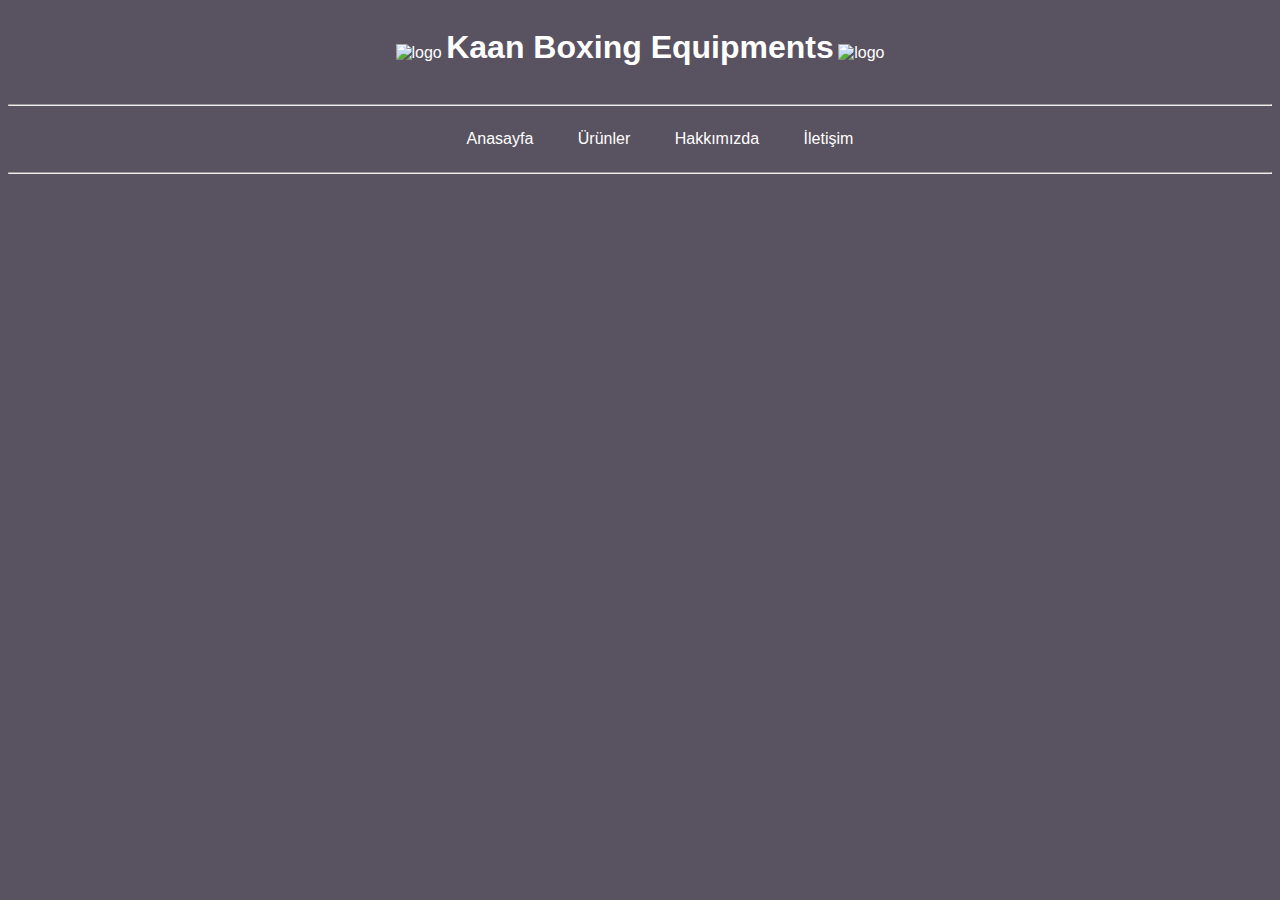
==== css_odev/aboutus.html @ 59049264 "anasayfahazir" ====
<!DOCTYPE html>
<html lang="tr">
<head>
    <meta charset="UTF-8">
    <meta http-equiv="X-UA-Compatible" content="IE=edge">
    <meta name="viewport" content="width=device-width, initial-scale=1.0">
    <title>KaanBoxing</title>
    <link rel="stylesheet" href="css/style.css">
</head>
<body>
<header class="navbar">
    <img src="/img/logo.png" height="125" width="125" alt="logo">
    <h1>Kaan Boxing Equipments</h1>
    <img src="/img/logo.png" height="125" width="125" alt="logo">
    <hr>
    <ul>
        <li><a href="index.html">Anasayfa</a></li>
        <li><a href="products.html">Ürünler</a></li>
        <li><a href="aboutus.html">Hakkımızda</a></li>
        <li><a href="contacts.html">İletişim</a></li>
    </ul>
    <hr>
</header>
---- css_odev/css/style.css ----
body{
    background-color: #595260;
    color: white;
    font-family: 'Segoe UI', Tahoma, Geneva, Verdana, sans-serif;
    -webkit-font-smoothing: antialiased;

}
.navbar{
    align-items: center;
    text-align: center;

}
.navbar:hover>ul>li{
    filter:blur(1px);
    opacity:.6;
    transform: scale(.98);
    box-shadow:none;
}
.navbar:hover>ul>li:hover{
    transform:scale(1);
    filter:blur(0px);
    opacity:1;
    box-shadow:0 8px 20px 0px rgba(0,0,0,0.125);
}
.navbar>h1{
    display: inline-block;
    margin-bottom: 30px;
    
}
.navbar>ul{
    list-style-type: none;    display: inline-block;
    align-items: center;
    
}
.navbar>ul>li{
    display: inline-block;
    position: relative;
    /* padding: 13px;
    padding-right: 45px; */
    margin:0 20px;
    padding:0%;

}
.navbar>ul>li>a{
    color: white;
    text-decoration:none
}
.ozelders{
    display: inline-block;
    position: relative;
    padding-left: 280px;
}
.ozelders>a{   
    text-align: center;
    display: inline-block;
    text-decoration: none;
    color: white;
}
.grupdersi{
    display: inline-block;
    position: relative;
    padding-left: 40px;
}
.grupdersi>a{   
    text-align: center;
    text-decoration: none;
    color: white;
    display: inline-block;
}
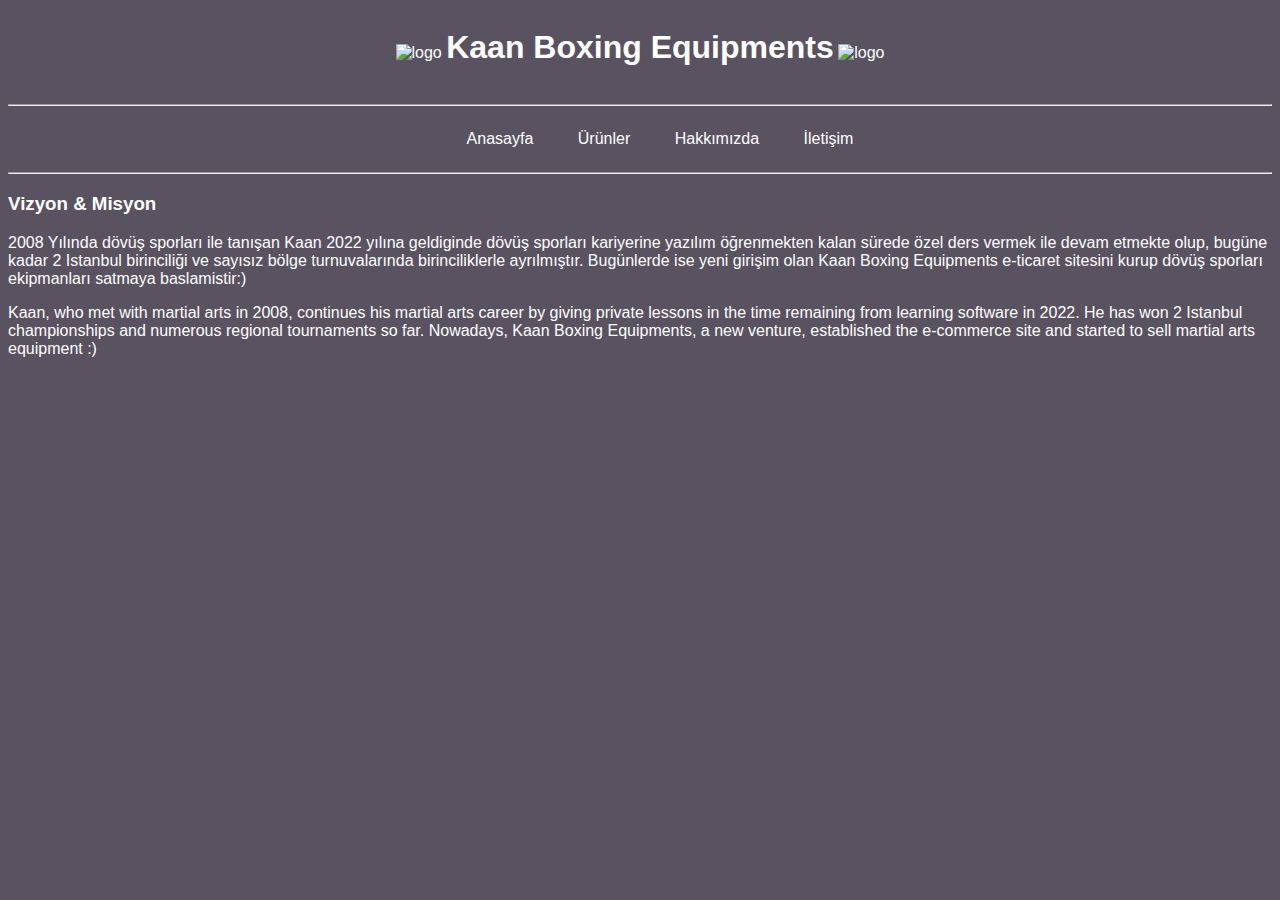
==== commit 88be0ed6: "hakkımızda sayfası" ====
--- a/css_odev/aboutus.html
+++ b/css_odev/aboutus.html
@@ -20,4 +20,9 @@
         <li><a href="contacts.html">İletişim</a></li>
     </ul>
     <hr>
-</header>+</header>
+<section class="hakkimizda">
+<h3>Vizyon & Misyon</h3>
+<p>2008 Yılında dövüş sporları ile tanışan Kaan 2022 yılına geldiginde dövüş sporları kariyerine yazılım öğrenmekten kalan sürede özel ders vermek ile devam etmekte olup, bugüne kadar 2 Istanbul birinciliği ve sayısız bölge turnuvalarında birinciliklerle ayrılmıştır. Bugünlerde ise yeni girişim olan Kaan Boxing Equipments e-ticaret sitesini kurup dövüş sporları ekipmanları satmaya baslamistir:)</p>
+<p>Kaan, who met with martial arts in 2008, continues his martial arts career by giving private lessons in the time remaining from learning software in 2022. He has won 2 Istanbul championships and numerous regional tournaments so far. Nowadays, Kaan Boxing Equipments, a new venture, established the e-commerce site and started to sell martial arts equipment :)</p>
+</section>--- a/css_odev/css/style.css
+++ b/css_odev/css/style.css
@@ -67,3 +67,39 @@
     color: white;
     display: inline-block;
 }
+.urunler1{
+    display: inline-block;
+    position: relative;
+    margin:0 20px;
+}
+.urunler1>img{
+    margin:0 20px;
+    padding-left: 100px;
+    padding-bottom: 20px;
+}
+.urunler1>a{
+    /* text-align: center; */
+    text-decoration: none;
+    color: white;
+    display: inline-block;
+    margin-right: 40px;
+    padding-left: 120px; 
+}
+.urunler2{
+    display: inline-block;
+    position: relative;
+    margin:0 20px;
+}
+.urunler2>img{
+    margin:0 20px;
+    padding-left: 100px;
+    padding-bottom: 20px;
+}
+.urunler2>a{
+    /* text-align: center; */
+    text-decoration: none;
+    color: white;
+    display: inline-block;
+    margin-right: 40px;
+    padding-left: 150px; 
+}
